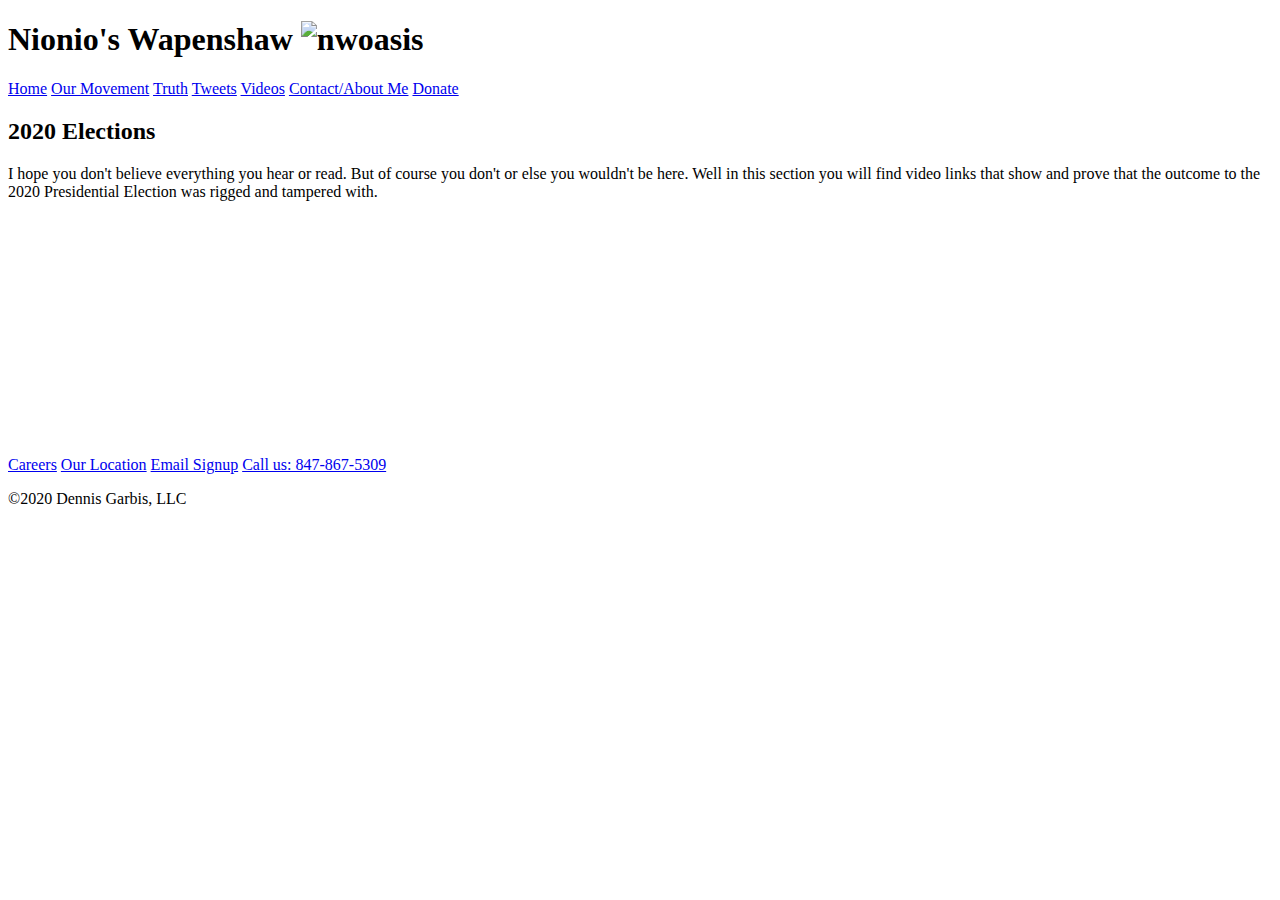
==== 2020-Election.html @ 2a671a60 "updated links 2020 election" ====
<!DOCTYPE html>
<html lang="en">
  <head>
    <meta charset="UTF-8" />
    <meta name="viewport" content="width=device-width, initial-scale=1.0" />
    <link rel="stylesheet" type="text/css" href="css/videos.css"/>
    <title>2020 Election</title>
  </head>
  <body>
    <div id="wrapper">
      <header>
    <h1 class="head">Nionio's Wapenshaw  <span><img src="nwo.png" alt="nwo"></span>asis</h1>
    </header>
    <nav><div class="nav">
        <a href="index.html">Home</a>
        <a href="our-movement.html">Our Movement</a>
        <a href="truth.html">Truth</a>
        <a href="tweets.html">Tweets</a>
        <a href="videos.html">Videos</a>
        <a href="contact.html">Contact/About Me</a>
        <a href="https://www.gofundme.com" target="_blank">Donate</a>
      </div>
    </nav>
    <main>
      <h2>2020 Elections</h2>
      <p>I hope you don't believe everything you hear or read. But of course you don't or else you wouldn't be here. Well in this section you will find video links that show and prove that the outcome to the 2020 Presidential Election was rigged and tampered with.</p>
      
      <div class="videos">
        <iframe width="435" height="235" src="https://www.youtube.com/embed/7M8iSRqlNuo" frameborder="0" allow="accelerometer; autoplay; clipboard-write; encrypted-media; gyroscope; picture-in-picture" allowfullscreen></iframe>
        <iframe width="435" height="235" src="https://www.youtube.com/embed/Ztu5Y5obWPk" frameborder="0" allow="accelerometer; autoplay; clipboard-write; encrypted-media; gyroscope; picture-in-picture" allowfullscreen></iframe>
      </div>

    
      </main>

    <div class="footer">
      <a class="f-link" href="https://www.indeed.com" target="_blank">Careers</a>
      <a class="f-link" href="location2.png" target="_blank">Our Location</a>
      <a class="f-link" href="https://www.gmail.com" target="_blank">Email Signup</a>
      <a class="f-link" href="tel:847-867-5309">Call us: 847-867-5309</a>
      <p class="copyright">©2020 Dennis Garbis, LLC</p>
    </div>
    </div><!-- end of wrapper-->
  </body>
</html>
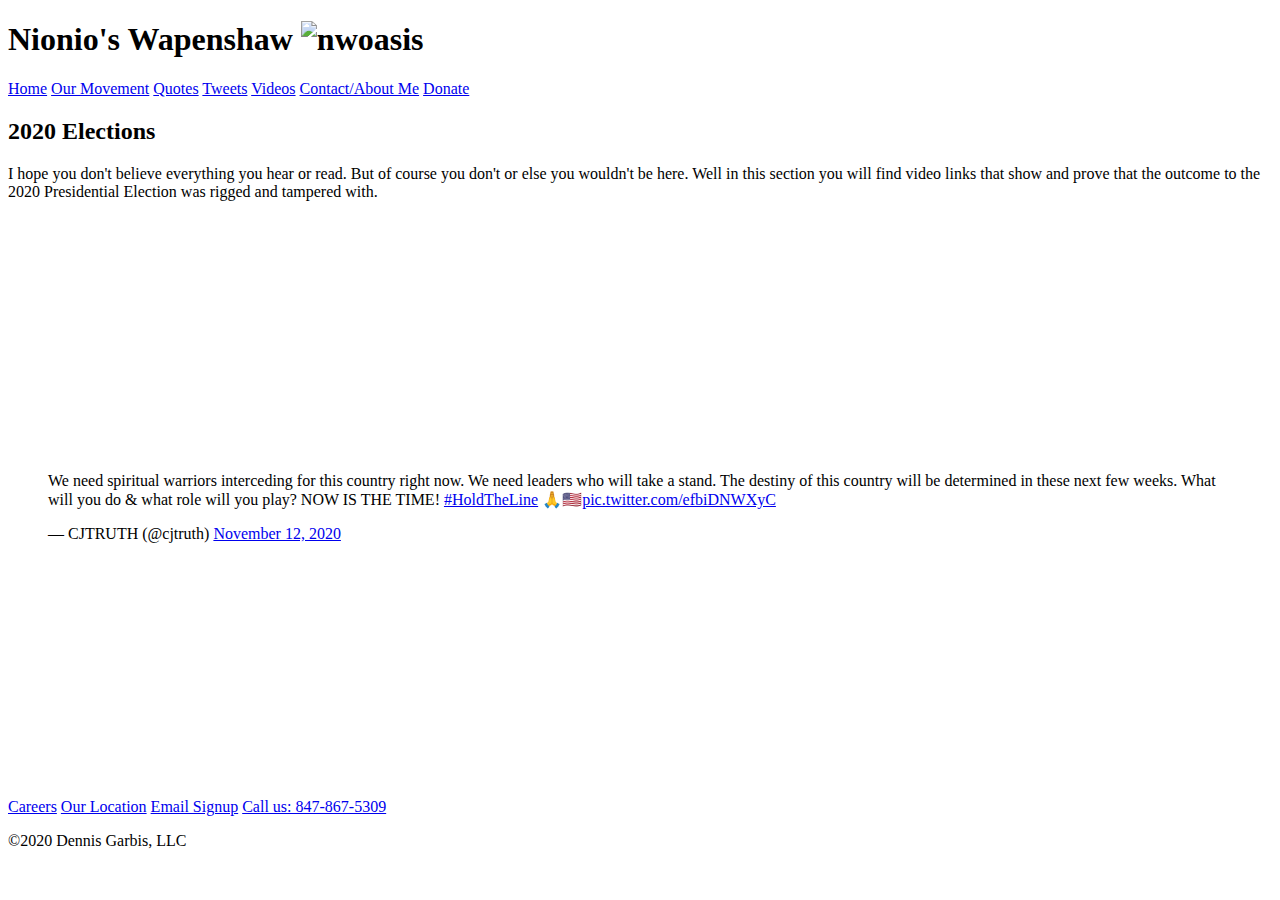
==== commit b2f26785: "replace truth with quotes" ====
--- a/2020-Election.html
+++ b/2020-Election.html
@@ -3,7 +3,7 @@
   <head>
     <meta charset="UTF-8" />
     <meta name="viewport" content="width=device-width, initial-scale=1.0" />
-    <link rel="stylesheet" type="text/css" href="css/videos.css"/>
+    <link rel="stylesheet" type="text/css" href="css/2020.css"/>
     <title>2020 Election</title>
   </head>
   <body>
@@ -14,7 +14,7 @@
     <nav><div class="nav">
         <a href="index.html">Home</a>
         <a href="our-movement.html">Our Movement</a>
-        <a href="truth.html">Truth</a>
+        <a href="quotes.html">Quotes</a>
         <a href="tweets.html">Tweets</a>
         <a href="videos.html">Videos</a>
         <a href="contact.html">Contact/About Me</a>
@@ -28,6 +28,8 @@
       <div class="videos">
         <iframe width="435" height="235" src="https://www.youtube.com/embed/7M8iSRqlNuo" frameborder="0" allow="accelerometer; autoplay; clipboard-write; encrypted-media; gyroscope; picture-in-picture" allowfullscreen></iframe>
         <iframe width="435" height="235" src="https://www.youtube.com/embed/Ztu5Y5obWPk" frameborder="0" allow="accelerometer; autoplay; clipboard-write; encrypted-media; gyroscope; picture-in-picture" allowfullscreen></iframe>
+        <blockquote width="435" height="200" class="twitter-tweet"><p lang="en" dir="ltr">We need spiritual warriors interceding for this country right now. We need leaders who will take a stand. The destiny of this country will be determined in these next few weeks. What will you do &amp; what role will you play? NOW IS THE TIME! <a href="https://twitter.com/hashtag/HoldTheLine?src=hash&amp;ref_src=twsrc%5Etfw">#HoldTheLine</a> 🙏🇺🇸<a href="https://t.co/efbiDNWXyC">pic.twitter.com/efbiDNWXyC</a></p>&mdash; CJTRUTH (@cjtruth) <a href="https://twitter.com/cjtruth/status/1326711885396385794?ref_src=twsrc%5Etfw">November 12, 2020</a></blockquote> <script async src="https://platform.twitter.com/widgets.js" charset="utf-8"></script>
+        <iframe width="435" height="235" src="https://www.youtube.com/embed/l_nYPm9-Y_M" frameborder="0" allow="accelerometer; autoplay; clipboard-write; encrypted-media; gyroscope; picture-in-picture" allowfullscreen></iframe>
       </div>
 
     
